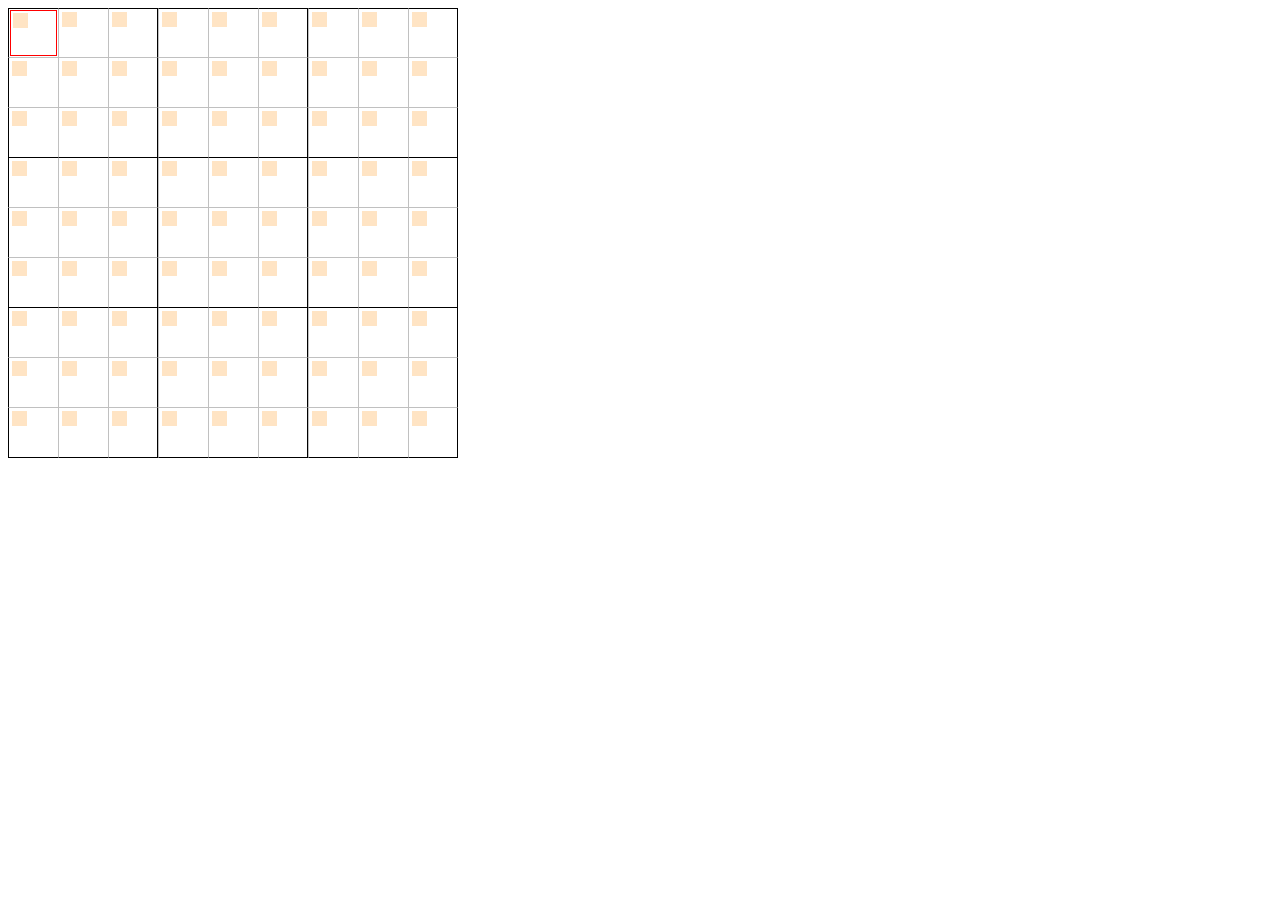
==== sudoku/grid.html @ b0791d16 "initial" ====
<!DOCTYPE html>
<html>
<head>
    <meta charset="ISO-8859-1">

    <script type="text/javascript">
        (function () {
            'use strict';
            const gridSize = 9;        // magic number still used in styling - eliminating it there is not easy and probably overkill
            var gridElement;           // the top level div element the grid lives in

            function Cell(i, j) {
                this._value = null;

                this._rowBlocked= 0;
                this._colBlocked= 0;
                this._squareBlocked= 0;

                this._row = i;
                this._col = j;

                this._square= Math.floor(i / 3) * 3 + Math.floor(j / 3);

                this._shadowValue= null;
            }

            Cell.prototype.index= function() {
                return this._row * gridSize + this._col;
            };

            Cell.prototype.reveal= function() {
                this.value= this._shadowValue;
            };

            Cell.prototype.isEmpty= function() {
                return this._value == null;
            };

            Cell.prototype.allowedMoves= function() {
                var result= [];
                if (this._value == null) {
                    for(var i= 0; i < gridSize; i++) {
                        if (this.isAllowedValue(i)) {
                            result.push(i);
                        }
                    }
                }
                return result;
            }

            Cell.prototype.isAllowedValue = function (val) {
                if (val == this._value || val == null) {
                    return true;
                } else {
                    var test= 1 << val;
                    return (this._rowBlocked & test) == 0 &&
                        (this._colBlocked & test) == 0 &&
                        (this._squareBlocked & test) == 0;
                }
            }

            function setFlag(flags, value) {
                return flags | 1 << value;
            }

            function clearFlag(flags, value) {
                return flags & ~(1 << value);
            }

            Cell.prototype.allow = function (otherCell, val) {
                if (val != null) {
                    if (otherCell._row == this._row) {
                        this._rowBlocked= clearFlag(this._rowBlocked, val);
                    }
                    if (otherCell._col == this._col) {
                        this._colBlocked= clearFlag(this._colBlocked, val);
                    }

                    if (otherCell._square == this._square) {
                        this._squareBlocked= clearFlag(this._squareBlocked, val);
                    }
                }
            }

            Cell.prototype.forbid = function (otherCell, val) {
                if (val != null) {
                    if (otherCell._row == this._row) {
                        this._rowBlocked= setFlag(this._rowBlocked, val);
                    }
                    if (otherCell._col == this._col) {
                        this._colBlocked= setFlag(this._colBlocked, val);
                    }

                    if (otherCell._square == this._square) {
                        this._squareBlocked= setFlag(this._squareBlocked, val);
                    }
                }
            }


            Cell.prototype.isAllowedMove = function(value) {
                var allowed= this.isAllowedValue(value);

                //TODO what state do buddies have to be in for move to be allowed?
                // rule: if a true buddy (i.e. not this) only has value as allowedValue then putting value here is not allowed

                return allowed;
            }

            Object.defineProperty(Cell.prototype, 'value', {
                get: function () {
                    return this._value;
                },

                set: function (value) {
                    var moi= this;

                    if (!this.isAllowedMove(value)) {
                        throw "not allowed";
                    }

                    model.grid.forEach(function(cell) {
                        cell.allow(moi, moi._value);
                        cell.forbid(moi, value);
                    });

                    this._value= value;
                }
            });

            function Model() {
                this.grid= [];

                for(var i= 0; i < gridSize; i++) {
                    for(var j= 0; j < gridSize; j++) {
                        this.grid.push(new Cell(i,j));
                    }
                }
            }

            Model.prototype.getCell= function() {       // callable with index or row, col
                if (arguments.length == 1) {
                    return this.grid[arguments[0]];
                }
                if (arguments.length == 2) {
                    return this.grid[arguments[0] * gridSize + arguments[1]];
                }
            }

            Model.prototype.solve= function() {
                //pick an empty cell (_value == null)
                var cell= this.grid.reduce((accumulator, element) => {
                    if (accumulator.isEmpty()) {
                        return accumulator;
                    } else {
                        return element;
                    }
                });

                if (!cell.isEmpty()) {
                    return;
                }

                var allowedMoves= cell.allowedMoves();
                let i= 0;

                for(;;) {
                    if (i >= allowedMoves.length) {
                        throw "out of moves";
                    }

                    let move= new Move(cell.index(), cell.value, allowedMoves[i]);
                    move.apply();

                    try {
                        this.solve();
                        //TODO you want to change the move to a "shadow move" really
                        return;
                    } catch (e) {
                        move.undo();
                        i+= 1;
                    }

                }

                // for each allowed move: make move, solve. if solve throws, pick next move.
                // if solve doesn't, assign "shadow" value to cell.
            }

            Model.prototype.revealAll= function(){
                this.grid.forEach((cell) => {cell.reveal()});
            }


            var focus = 0;

            var undoRedo = [];
            var undoRedoIndex = 0;

            function Move(cellIndex, oldValue, value) {
                this.cellIndex= cellIndex;
                this.oldValue = oldValue;
                this.value = value;
            }

            Move.prototype.apply = function () {
                model.getCell(this.cellIndex).value = this.value;
            }

            Move.prototype.undo= function() {
                model.getCell(this.cellIndex).value = this.oldValue;
            }

            function makeGridCell(row, col) {
                var cellOuter = document.createElement('div');
                cellOuter.classList.add('outer');

                var cellInner = document.createElement('div');
                cellInner.classList.add('inner');

                var cellInnerText = document.createElement('div');
                cellInnerText.classList.add('text');
                cellInner.appendChild(cellInnerText);

                var cellInnerIndicators = document.createElement('div');
                cellInnerIndicators.classList.add('indicator');
                cellInner.appendChild(cellInnerIndicators);

                for (var i = 0; i < gridSize; i++) {
                    var indicator = document.createElement('div');
                    cellInnerIndicators.appendChild(indicator);
                }

                cellOuter.setAttribute('data-row', row);
                cellOuter.setAttribute('data-col', col);

                cellOuter.appendChild(cellInner);

                return cellOuter;
            }

            function redraw() {
                console.log("grid children", gridElement.children);
                console.log("focus", focus);

                for (var i = 0; i < gridElement.children.length; i++) {
                    var cell = gridElement.children[i];
                    if (focus == i) {
                        cell.classList.add('focus');
                    } else {
                        cell.classList.remove('focus');
                    }

                    if (model.getCell(i).value != null) {
                        cell.children[0].children[0].textContent = model.getCell(i).value + 1;
                        //note: setting node.textContent replaces all children - take into account when designing indicators
                        for (let j = 0; j < 9; j++) {
                            cell.children[0].children[1].children[j].style.backgroundColor = 'transparent';
                        }
                    } else {
                        cell.children[0].children[0].textContent = "";
                        for (let j = 0; j < 9; j++) {
                            if (model.getCell(i).isAllowedValue(j)) {
                                cell.children[0].children[1].children[j].style.removeProperty('background-color');
                            } else {
                                cell.children[0].children[1].children[j].style.backgroundColor = 'red';
                            }
                        }
                    }

                    // indicators: cell.children[0].children[1] -> <div class='indicator'>
                }

            }

            var model= new Model();

            const navigationKeyHandler = {
                ArrowRight: function () {
                    var previousCol= focus % gridSize;
                    focus= (focus - previousCol) + (previousCol + 1) % gridSize;
                },
                ArrowLeft: function () {
                    var previousCol= focus % gridSize;
                    focus= (focus - previousCol) + (previousCol + gridSize - 1) % gridSize;
                },
                ArrowDown: function () {
                    focus= (focus + gridSize) % (gridSize * gridSize);
                },
                ArrowUp: function () {
                    focus= (focus - gridSize + gridSize * gridSize) % (gridSize * gridSize);
                }
            }

            document.addEventListener("DOMContentLoaded", function (event) {
                console.log("DOM fully loaded and parsed", event);

                gridElement = document.getElementById("gridContainer");

                for (var row = 0; row < gridSize; row++) {
                    for (var col = 0; col < gridSize; col++) {
                        gridElement.appendChild(makeGridCell(row, col));
                    }
                }

                document.onkeydown = function (event) {
                    console.log("keyDown", event);
                    var handled = false;

                    function setValue(value) {
                        undoRedo.push(new Move(focus, model.getCell(focus).value, value));
                        undoRedoIndex += 1;
                        try {
                            model.getCell(focus).value = value;
                        } catch (e) {
                            console.error("exception setting value", e);
                            undoRedoIndex-= 1;
                            undoRedo.pop().undo();
                        }
                    }

                    if (typeof navigationKeyHandler[event.code] == 'function') {
                        navigationKeyHandler[event.code]();
                        handled = true;
                    } else if (event.key >= '1' && event.key <= '9') {
                        setValue(parseInt(event.key) - 1);
                        handled = true;
                    } else if (event.key == 'Delete') {
                        setValue(null);
                        handled = true;
                    } else if (event.key== 'z' && event.ctrlKey) {
                        if (undoRedoIndex > 0) {
                            undoRedoIndex -= 1;
                            undoRedo[undoRedoIndex].undo();
                            handled = true;
                        }
                    } else if (event.key == 'y' && event.ctrlKey) {
                        if (undoRedoIndex < undoRedo.length) {
                            undoRedo[undoRedoIndex].apply();
                            undoRedoIndex+= 1;
                            handled = true;
                        }
                    } else if (event.key == 'S') {
                        model.solve();
                        model.revealAll();
                        handled= true;
                    } else if (event.key == 's') {
                        model.solve();
                        model.getCell(focus).reveal();
                        handled= true;
                    }

                    if (handled) {
                        redraw();
                    }
                }

                gridElement.addEventListener('click', function (event) {
                    console.log("click", event);
                    var element = event.target;

                    while (!element.dataset.hasOwnProperty('row') && element.parentNode != null) {
                        element = element.parentNode;
                    }

                    if (element.dataset.hasOwnProperty('row')) {

                        focus= parseInt(element.dataset.row) * gridSize + parseInt(element.dataset.col);

                        redraw();
                    }
                }, false);

                redraw();
            });
        }());

        // IE11 and Edge only support a previous spec of Grid Layout. There is no auto placement in that spec (you have to specify grid cells for each div)
        //  so if I wanted to enable this for IE I would have to set grid properties on the cell divs as I create them.
    </script>


    <style>
        :root {
            --cellSize: 50px;
        }

        #gridContainer {
            display: grid;
            grid-template-rows: repeat(9, var(--cellSize, 30px));
            grid-template-columns: repeat(9, var(--cellSize, 30px));
        }

        #gridContainer div.outer[data-col="0"] {
            border-left: 1px solid black;
        }

        #gridContainer div.outer[data-col="2"] {
            border-right: 1px solid black;
        }

        #gridContainer div.outer[data-col="5"] {
            border-right: 1px solid black;
        }

        #gridContainer div.outer[data-col="8"] {
            border-right: 1px solid black;
        }

        #gridContainer div.outer[data-row="0"] {
            border-top: 1px solid black;
        }

        #gridContainer div.outer[data-row="2"] {
            border-bottom: 1px solid black;
        }

        #gridContainer div.outer[data-row="5"] {
            border-bottom: 1px solid black;
        }

        #gridContainer div.outer[data-row="8"] {
            border-bottom: 1px solid black;
        }

        #gridContainer div.outer {
            border-left: 1px solid silver;
            border-bottom: 1px solid silver;
            padding: 1px;
        }

        #gridContainer div.outer div.inner {
            width: calc(100% - 2px);
            height: calc(100% - 2px);
        }

        #gridContainer div.outer.focus div.inner {
            border: 1px solid red;
        }

        #gridContainer div.inner {
            position: relative;
            display: flex;
            flex-flow: column nowrap;
            justify-content: center;
        }

        #gridContainer div.inner > div.text {
            text-align: center;
        }

        #gridContainer div.inner > div.indicator {
            display: grid;
            grid-template-columns: repeat(3, 5px);
            grid-template-rows: repeat(3, 5px);
            position: absolute;
            top: 2px;
            left: 2px;
        }

        #gridContainer div.inner > div.indicator > div {
            background-color: bisque;
        }

    </style>

    <title>Grid</title>
</head>
<body>
<div id="gridContainer">
</div>
</body>
</html>
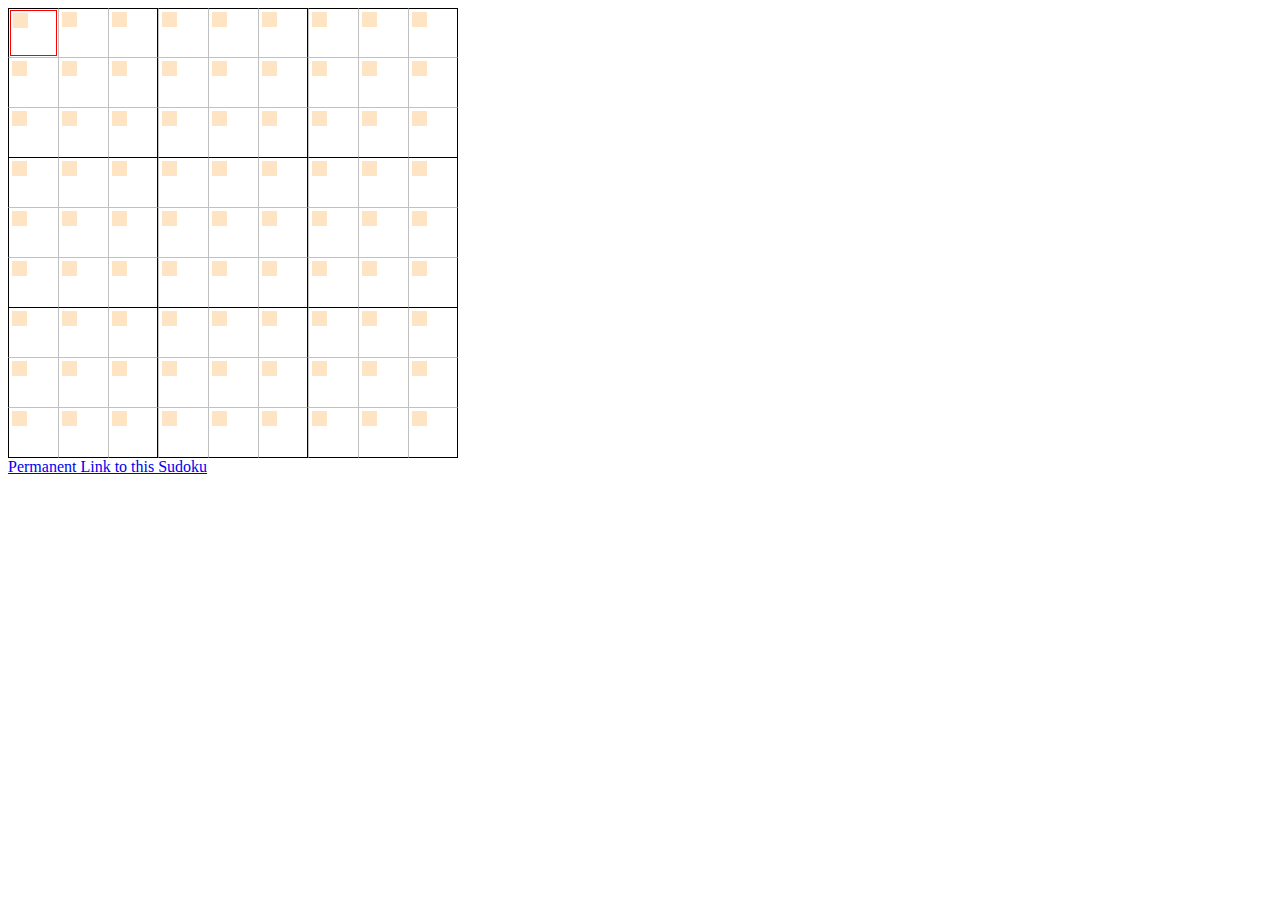
==== commit 2ebfcc2b: "introduced AbstractStrategy added query string parameter to load" ====
--- a/sudoku/grid.html
+++ b/sudoku/grid.html
@@ -125,11 +125,14 @@
                     });
 
                     this._value= value;
+                    this._shadowValue= value;
                 }
             });
 
             function Model() {
                 this.grid= [];
+                this.solved= false;
+                this.strategy= LowFruitStrategy;
 
                 for(var i= 0; i < gridSize; i++) {
                     for(var j= 0; j < gridSize; j++) {
@@ -148,50 +151,91 @@
             }
 
             Model.prototype.solve= function() {
-                //pick an empty cell (_value == null)
-                var cell= this.grid.reduce((accumulator, element) => {
-                    if (accumulator.isEmpty()) {
-                        return accumulator;
-                    } else {
-                        return element;
-                    }
-                });
-
-                if (!cell.isEmpty()) {
+                if (this.solved) {
                     return;
                 }
 
-                var allowedMoves= cell.allowedMoves();
-                let i= 0;
-
-                for(;;) {
-                    if (i >= allowedMoves.length) {
-                        throw "out of moves";
-                    }
-
-                    let move= new Move(cell.index(), cell.value, allowedMoves[i]);
-                    move.apply();
-
-                    try {
-                        this.solve();
-                        //TODO you want to change the move to a "shadow move" really
-                        return;
-                    } catch (e) {
-                        move.undo();
-                        i+= 1;
-                    }
-
-                }
-
-                // for each allowed move: make move, solve. if solve throws, pick next move.
-                // if solve doesn't, assign "shadow" value to cell.
+                let elapsed= performance.now();
+                this.strategy.solve(this);
+                elapsed= performance.now() - elapsed;
+                console.log("solved in " + elapsed);
             }
 
             Model.prototype.revealAll= function(){
                 this.grid.forEach((cell) => {cell.reveal()});
             }
 
-
+            Model.prototype.removeSolution= function() {
+                if (this.solved) {
+                    this.solved = false;
+                    this.grid.forEach((cell) => {
+                        cell._shadowValue = cell._value
+                    });
+                }
+            }
+            
+            const AbstractStrategy = {
+                solve: function(model) {
+                    let cell= this.findCell(model);
+
+                    if (!cell.isEmpty()) {
+                        return;
+                    }
+
+                    var allowedMoves= cell.allowedMoves();
+                    for(let i= 0; i < allowedMoves.length; i++) {
+                        let move= new Move(cell.index(), cell.value, allowedMoves[i]);
+                        move.apply();
+
+                        try {
+                            this.solve(model);
+                            move.undo();
+                            cell._shadowValue= allowedMoves[i];
+                            model.solved= true;
+                            return;
+                        } catch (e) {
+                            move.undo();
+                        }
+
+                    }
+                    throw "out of moves";
+                }
+            }
+
+            const BruteForceStrategy = AbstractStrategy;
+            BruteForceStrategy.findCell= function(model) {
+                return model.grid.reduce((accumulator, element) => {
+                        if (accumulator.isEmpty()) {
+                            return accumulator;
+                        } else {
+                            return element;
+                        }
+                    });
+            };
+
+
+            const LowFruitStrategy = AbstractStrategy;
+            LowFruitStrategy.findCell= function(model) {
+                let cell= model.grid[0];
+                let allowedMoves= [0,1,2,3,4,5,6,7,8];
+
+                for(let i= 0; i < model.grid.length; i++) {
+                    let c= model.grid[i];
+                    if (c.isEmpty()) {
+                        let m= c.allowedMoves();
+                        if (m.length < allowedMoves.length) {
+                            cell= c;
+                            allowedMoves= m;
+                        }
+                        if (allowedMoves.length == 1) {
+                            break;
+                        }
+                    }
+                }
+                
+                return cell;
+            }
+            
             var focus = 0;
 
             var undoRedo = [];
@@ -243,6 +287,7 @@
                 console.log("grid children", gridElement.children);
                 console.log("focus", focus);
 
+                // draw grid
                 for (var i = 0; i < gridElement.children.length; i++) {
                     var cell = gridElement.children[i];
                     if (focus == i) {
@@ -251,19 +296,29 @@
                         cell.classList.remove('focus');
                     }
 
+                    let textDiv= cell.children[0].children[0];
+                    let indicatorDiv= cell.children[0].children[1];
+
                     if (model.getCell(i).value != null) {
-                        cell.children[0].children[0].textContent = model.getCell(i).value + 1;
+                        textDiv.style.color= 'black';
+                        textDiv.textContent = model.getCell(i).value + 1;
                         //note: setting node.textContent replaces all children - take into account when designing indicators
                         for (let j = 0; j < 9; j++) {
-                            cell.children[0].children[1].children[j].style.backgroundColor = 'transparent';
+                            indicatorDiv.children[j].style.backgroundColor = 'transparent';
                         }
                     } else {
-                        cell.children[0].children[0].textContent = "";
+                        if (model.getCell(i)._shadowValue == null) {
+                            textDiv.textContent = "";
+                        } else {
+                            textDiv.style.color= 'silver';
+                            textDiv.textContent= model.getCell(i)._shadowValue + 1;
+                        }
+
                         for (let j = 0; j < 9; j++) {
                             if (model.getCell(i).isAllowedValue(j)) {
-                                cell.children[0].children[1].children[j].style.removeProperty('background-color');
+                                indicatorDiv.children[j].style.removeProperty('background-color');
                             } else {
-                                cell.children[0].children[1].children[j].style.backgroundColor = 'red';
+                                indicatorDiv.children[j].style.backgroundColor = 'red';
                             }
                         }
                     }
@@ -271,29 +326,23 @@
                     // indicators: cell.children[0].children[1] -> <div class='indicator'>
                 }
 
+                // set query string in location - that's a spectacularly bad idea, causes reload
+                let search= "?grid=" + model.grid.reduce((accumulator, element) => {
+                    if (element.value == null) {
+                        return accumulator + '0';
+                    } else {
+                        return accumulator + (element.value + 1).toString();
+                    }
+                }, '');
+                
+                let linkElement= document.getElementById('link');
+                linkElement.href= search;
             }
 
             var model= new Model();
 
-            const navigationKeyHandler = {
-                ArrowRight: function () {
-                    var previousCol= focus % gridSize;
-                    focus= (focus - previousCol) + (previousCol + 1) % gridSize;
-                },
-                ArrowLeft: function () {
-                    var previousCol= focus % gridSize;
-                    focus= (focus - previousCol) + (previousCol + gridSize - 1) % gridSize;
-                },
-                ArrowDown: function () {
-                    focus= (focus + gridSize) % (gridSize * gridSize);
-                },
-                ArrowUp: function () {
-                    focus= (focus - gridSize + gridSize * gridSize) % (gridSize * gridSize);
-                }
-            }
-
-            document.addEventListener("DOMContentLoaded", function (event) {
-                console.log("DOM fully loaded and parsed", event);
+            document.addEventListener("DOMContentLoaded", (event) => {
+                console.log("DOM fully loaded and parsed", typeof window.location.search);
 
                 gridElement = document.getElementById("gridContainer");
 
@@ -302,52 +351,88 @@
                         gridElement.appendChild(makeGridCell(row, col));
                     }
                 }
-
-                document.onkeydown = function (event) {
+                
+                let m= /grid=([0-9]+)/.exec(window.location.search);
+                if (m != null) {
+                    console.log("grid values", m[1]);
+                    
+                    for(let i= 0; i < m[1].length; i++) {
+                        if (m[1][i] > '0') {
+                            model.getCell(i).value= parseInt(m[1][i]) - 1;
+                            //TODO handle smart-ass case
+                        }
+                    }
+                }
+
+
+                document.onkeydown = keyDownHandler;
+
+                function keyDownHandler(event) {
                     console.log("keyDown", event);
-                    var handled = false;
+                    let handled = true;
+
+                    const navigationKeyHandler = {
+                        ArrowRight: () => {
+                            var previousCol = focus % gridSize;
+                            focus = (focus - previousCol) + (previousCol + 1) % gridSize;
+                        },
+                        ArrowLeft: () => {
+                            var previousCol = focus % gridSize;
+                            focus = (focus - previousCol) + (previousCol + gridSize - 1) % gridSize;
+                        },
+                        ArrowDown: () => {
+                            focus = (focus + gridSize) % (gridSize * gridSize);
+                        },
+                        ArrowUp: () => {
+                            focus = (focus - gridSize + gridSize * gridSize) % (gridSize * gridSize);
+                        }
+                    }
 
                     function setValue(value) {
                         undoRedo.push(new Move(focus, model.getCell(focus).value, value));
                         undoRedoIndex += 1;
                         try {
+                            if (model.getCell(focus)._shadowValue !== value) {
+                                model.removeSolution();
+                            }
                             model.getCell(focus).value = value;
                         } catch (e) {
                             console.error("exception setting value", e);
-                            undoRedoIndex-= 1;
+                            undoRedoIndex -= 1;
                             undoRedo.pop().undo();
                         }
                     }
 
                     if (typeof navigationKeyHandler[event.code] == 'function') {
                         navigationKeyHandler[event.code]();
-                        handled = true;
                     } else if (event.key >= '1' && event.key <= '9') {
                         setValue(parseInt(event.key) - 1);
-                        handled = true;
                     } else if (event.key == 'Delete') {
                         setValue(null);
-                        handled = true;
-                    } else if (event.key== 'z' && event.ctrlKey) {
-                        if (undoRedoIndex > 0) {
+                    } else if (event.key == 'z' && event.ctrlKey) {
+                        if (undoRedoIndex <= 0) {
+                            handled = false;
+                        } else {
                             undoRedoIndex -= 1;
                             undoRedo[undoRedoIndex].undo();
-                            handled = true;
                         }
                     } else if (event.key == 'y' && event.ctrlKey) {
-                        if (undoRedoIndex < undoRedo.length) {
+                        if (undoRedoIndex >= undoRedo.length) {
+                            handled = false;
+                        } else {
                             undoRedo[undoRedoIndex].apply();
-                            undoRedoIndex+= 1;
-                            handled = true;
+                            undoRedoIndex += 1;
                         }
                     } else if (event.key == 'S') {
                         model.solve();
                         model.revealAll();
-                        handled= true;
                     } else if (event.key == 's') {
                         model.solve();
                         model.getCell(focus).reveal();
-                        handled= true;
+                    } else if (event.key == 'c') {
+                        model = new Model();
+                    } else {
+                        handled = false;
                     }
 
                     if (handled) {
@@ -358,12 +443,13 @@
                 gridElement.addEventListener('click', function (event) {
                     console.log("click", event);
                     var element = event.target;
-
-                    while (!element.dataset.hasOwnProperty('row') && element.parentNode != null) {
+                    
+
+                    while (typeof element.dataset != 'undefined' && !element.dataset.hasOwnProperty('row') && element.parentNode != null) {
                         element = element.parentNode;
                     }
 
-                    if (element.dataset.hasOwnProperty('row')) {
+                    if (typeof element.dataset != 'undefined' && element.dataset.hasOwnProperty('row')) {
 
                         focus= parseInt(element.dataset.row) * gridSize + parseInt(element.dataset.col);
 
@@ -467,7 +553,10 @@
     <title>Grid</title>
 </head>
 <body>
-<div id="gridContainer">
-</div>
+    <div id="gridContainer">
+    </div>
+    <div>
+        <a id="link">Permanent Link to this Sudoku</a>
+    </div>
 </body>
 </html>
